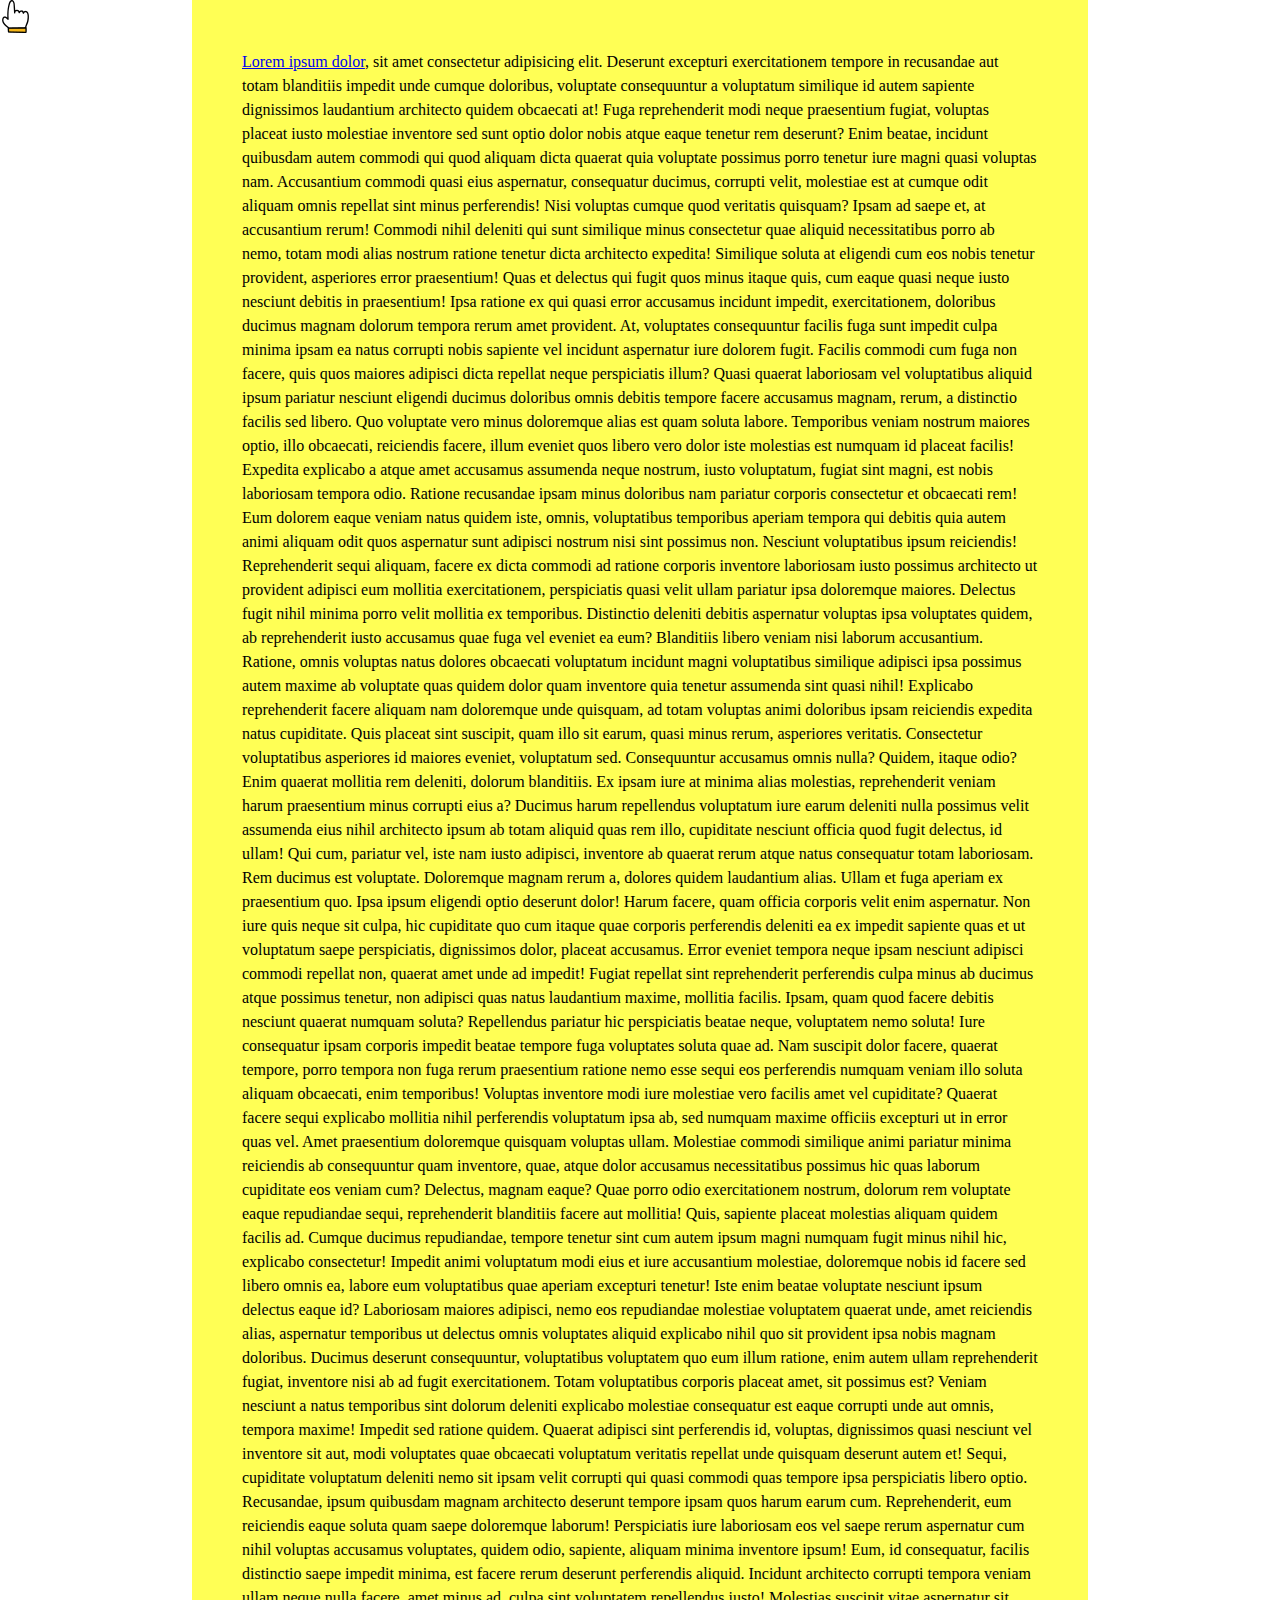
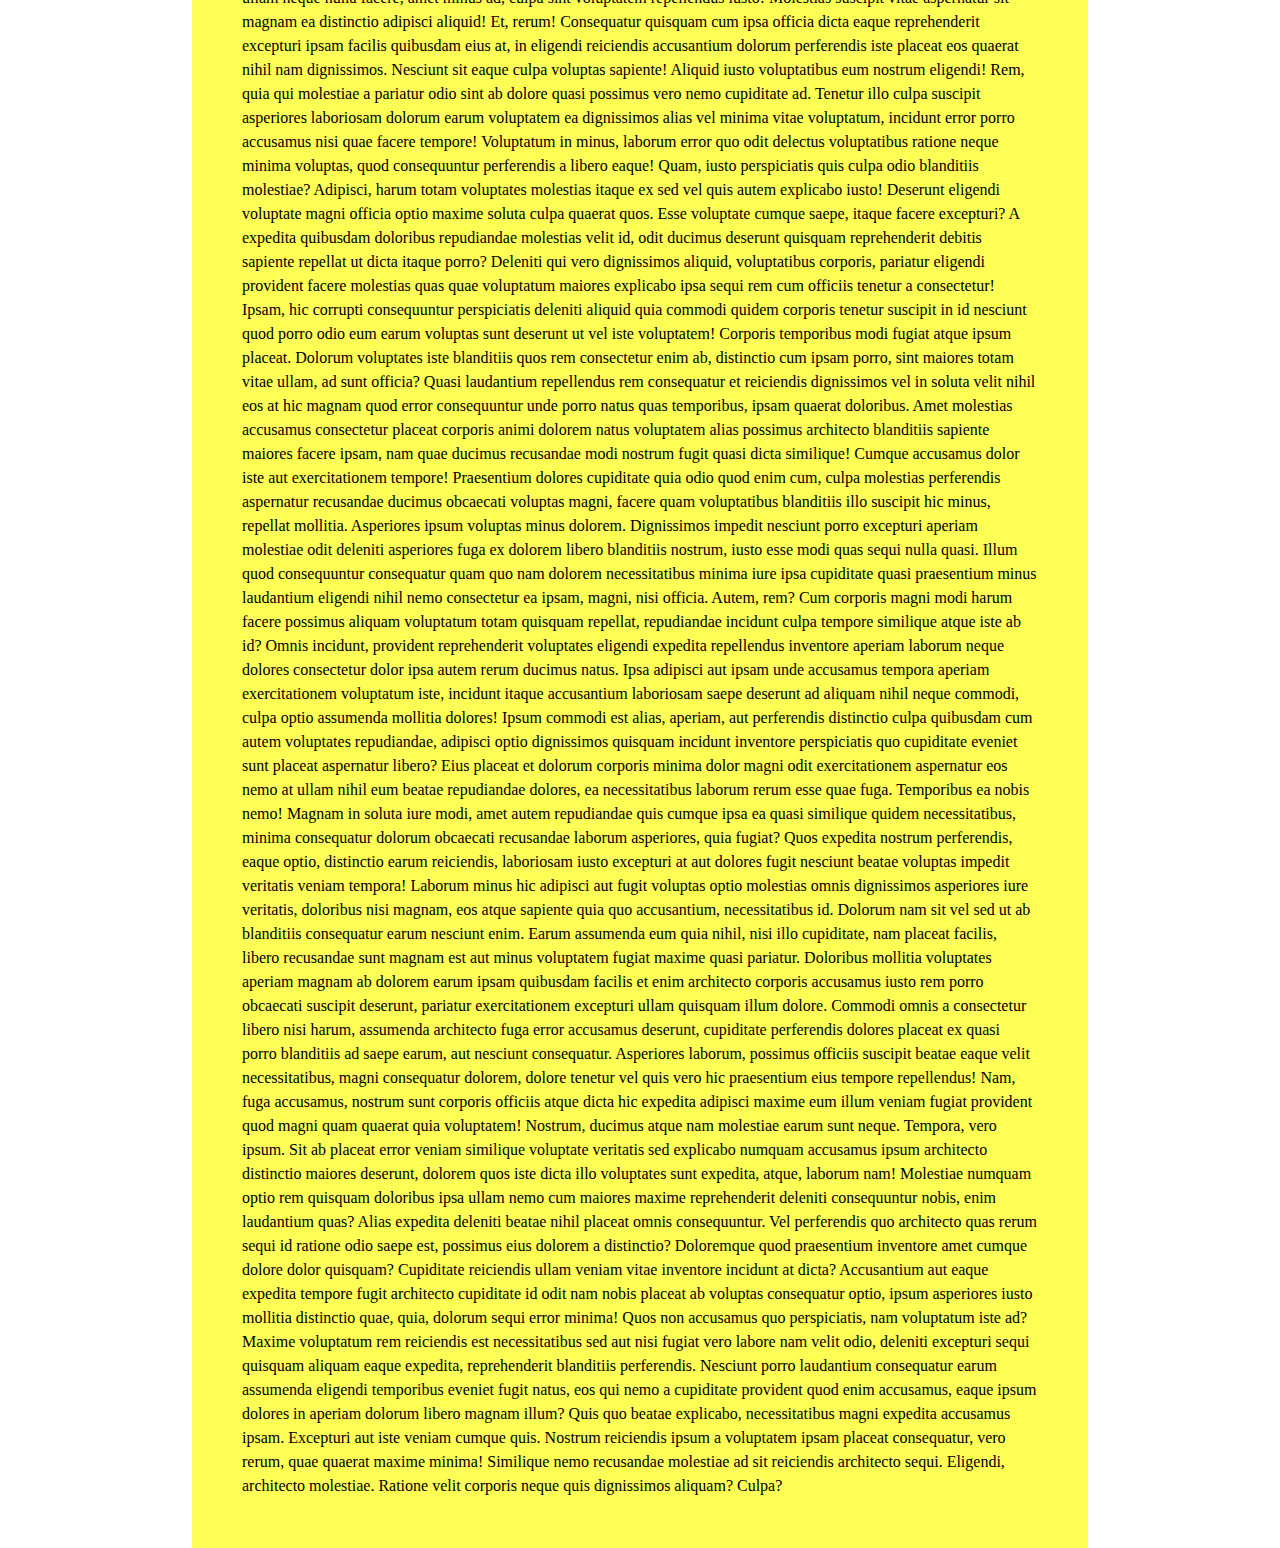
==== 01-Change-cursor/index.html @ e5b1fa8c "기본완성" ====
<!DOCTYPE html>
<html lang="ko">
  <head>
    <meta charset="UTF-8" />
    <meta http-equiv="X-UA-Compatible" content="IE=edge" />
    <meta name="viewport" content="width=device-width, initial-scale=1.0" />
    <title>mouse</title>
    <link rel="stylesheet" href="./css/style.css" />
    <script src="./js/jquery-3.3.1.min.js"></script>
    <script src="./js/script.js"></script>
  </head>
  <body>
    <div class="cursor"></div>
    <div class="wrap">
      <p>
        <a href="https://www.google.com">Lorem ipsum dolor</a>, sit amet consectetur adipisicing elit. Deserunt
        excepturi exercitationem tempore in recusandae aut totam blanditiis impedit unde cumque doloribus, voluptate
        consequuntur a voluptatum similique id autem sapiente dignissimos laudantium architecto quidem obcaecati at!
        Fuga reprehenderit modi neque praesentium fugiat, voluptas placeat iusto molestiae inventore sed sunt optio
        dolor nobis atque eaque tenetur rem deserunt? Enim beatae, incidunt quibusdam autem commodi qui quod aliquam
        dicta quaerat quia voluptate possimus porro tenetur iure magni quasi voluptas nam. Accusantium commodi quasi
        eius aspernatur, consequatur ducimus, corrupti velit, molestiae est at cumque odit aliquam omnis repellat sint
        minus perferendis! Nisi voluptas cumque quod veritatis quisquam? Ipsam ad saepe et, at accusantium rerum!
        Commodi nihil deleniti qui sunt similique minus consectetur quae aliquid necessitatibus porro ab nemo, totam
        modi alias nostrum ratione tenetur dicta architecto expedita! Similique soluta at eligendi cum eos nobis tenetur
        provident, asperiores error praesentium! Quas et delectus qui fugit quos minus itaque quis, cum eaque quasi
        neque iusto nesciunt debitis in praesentium! Ipsa ratione ex qui quasi error accusamus incidunt impedit,
        exercitationem, doloribus ducimus magnam dolorum tempora rerum amet provident. At, voluptates consequuntur
        facilis fuga sunt impedit culpa minima ipsam ea natus corrupti nobis sapiente vel incidunt aspernatur iure
        dolorem fugit. Facilis commodi cum fuga non facere, quis quos maiores adipisci dicta repellat neque perspiciatis
        illum? Quasi quaerat laboriosam vel voluptatibus aliquid ipsum pariatur nesciunt eligendi ducimus doloribus
        omnis debitis tempore facere accusamus magnam, rerum, a distinctio facilis sed libero. Quo voluptate vero minus
        doloremque alias est quam soluta labore. Temporibus veniam nostrum maiores optio, illo obcaecati, reiciendis
        facere, illum eveniet quos libero vero dolor iste molestias est numquam id placeat facilis! Expedita explicabo a
        atque amet accusamus assumenda neque nostrum, iusto voluptatum, fugiat sint magni, est nobis laboriosam tempora
        odio. Ratione recusandae ipsam minus doloribus nam pariatur corporis consectetur et obcaecati rem! Eum dolorem
        eaque veniam natus quidem iste, omnis, voluptatibus temporibus aperiam tempora qui debitis quia autem animi
        aliquam odit quos aspernatur sunt adipisci nostrum nisi sint possimus non. Nesciunt voluptatibus ipsum
        reiciendis! Reprehenderit sequi aliquam, facere ex dicta commodi ad ratione corporis inventore laboriosam iusto
        possimus architecto ut provident adipisci eum mollitia exercitationem, perspiciatis quasi velit ullam pariatur
        ipsa doloremque maiores. Delectus fugit nihil minima porro velit mollitia ex temporibus. Distinctio deleniti
        debitis aspernatur voluptas ipsa voluptates quidem, ab reprehenderit iusto accusamus quae fuga vel eveniet ea
        eum? Blanditiis libero veniam nisi laborum accusantium. Ratione, omnis voluptas natus dolores obcaecati
        voluptatum incidunt magni voluptatibus similique adipisci ipsa possimus autem maxime ab voluptate quas quidem
        dolor quam inventore quia tenetur assumenda sint quasi nihil! Explicabo reprehenderit facere aliquam nam
        doloremque unde quisquam, ad totam voluptas animi doloribus ipsam reiciendis expedita natus cupiditate. Quis
        placeat sint suscipit, quam illo sit earum, quasi minus rerum, asperiores veritatis. Consectetur voluptatibus
        asperiores id maiores eveniet, voluptatum sed. Consequuntur accusamus omnis nulla? Quidem, itaque odio? Enim
        quaerat mollitia rem deleniti, dolorum blanditiis. Ex ipsam iure at minima alias molestias, reprehenderit veniam
        harum praesentium minus corrupti eius a? Ducimus harum repellendus voluptatum iure earum deleniti nulla possimus
        velit assumenda eius nihil architecto ipsum ab totam aliquid quas rem illo, cupiditate nesciunt officia quod
        fugit delectus, id ullam! Qui cum, pariatur vel, iste nam iusto adipisci, inventore ab quaerat rerum atque natus
        consequatur totam laboriosam. Rem ducimus est voluptate. Doloremque magnam rerum a, dolores quidem laudantium
        alias. Ullam et fuga aperiam ex praesentium quo. Ipsa ipsum eligendi optio deserunt dolor! Harum facere, quam
        officia corporis velit enim aspernatur. Non iure quis neque sit culpa, hic cupiditate quo cum itaque quae
        corporis perferendis deleniti ea ex impedit sapiente quas et ut voluptatum saepe perspiciatis, dignissimos
        dolor, placeat accusamus. Error eveniet tempora neque ipsam nesciunt adipisci commodi repellat non, quaerat amet
        unde ad impedit! Fugiat repellat sint reprehenderit perferendis culpa minus ab ducimus atque possimus tenetur,
        non adipisci quas natus laudantium maxime, mollitia facilis. Ipsam, quam quod facere debitis nesciunt quaerat
        numquam soluta? Repellendus pariatur hic perspiciatis beatae neque, voluptatem nemo soluta! Iure consequatur
        ipsam corporis impedit beatae tempore fuga voluptates soluta quae ad. Nam suscipit dolor facere, quaerat
        tempore, porro tempora non fuga rerum praesentium ratione nemo esse sequi eos perferendis numquam veniam illo
        soluta aliquam obcaecati, enim temporibus! Voluptas inventore modi iure molestiae vero facilis amet vel
        cupiditate? Quaerat facere sequi explicabo mollitia nihil perferendis voluptatum ipsa ab, sed numquam maxime
        officiis excepturi ut in error quas vel. Amet praesentium doloremque quisquam voluptas ullam. Molestiae commodi
        similique animi pariatur minima reiciendis ab consequuntur quam inventore, quae, atque dolor accusamus
        necessitatibus possimus hic quas laborum cupiditate eos veniam cum? Delectus, magnam eaque? Quae porro odio
        exercitationem nostrum, dolorum rem voluptate eaque repudiandae sequi, reprehenderit blanditiis facere aut
        mollitia! Quis, sapiente placeat molestias aliquam quidem facilis ad. Cumque ducimus repudiandae, tempore
        tenetur sint cum autem ipsum magni numquam fugit minus nihil hic, explicabo consectetur! Impedit animi
        voluptatum modi eius et iure accusantium molestiae, doloremque nobis id facere sed libero omnis ea, labore eum
        voluptatibus quae aperiam excepturi tenetur! Iste enim beatae voluptate nesciunt ipsum delectus eaque id?
        Laboriosam maiores adipisci, nemo eos repudiandae molestiae voluptatem quaerat unde, amet reiciendis alias,
        aspernatur temporibus ut delectus omnis voluptates aliquid explicabo nihil quo sit provident ipsa nobis magnam
        doloribus. Ducimus deserunt consequuntur, voluptatibus voluptatem quo eum illum ratione, enim autem ullam
        reprehenderit fugiat, inventore nisi ab ad fugit exercitationem. Totam voluptatibus corporis placeat amet, sit
        possimus est? Veniam nesciunt a natus temporibus sint dolorum deleniti explicabo molestiae consequatur est eaque
        corrupti unde aut omnis, tempora maxime! Impedit sed ratione quidem. Quaerat adipisci sint perferendis id,
        voluptas, dignissimos quasi nesciunt vel inventore sit aut, modi voluptates quae obcaecati voluptatum veritatis
        repellat unde quisquam deserunt autem et! Sequi, cupiditate voluptatum deleniti nemo sit ipsam velit corrupti
        qui quasi commodi quas tempore ipsa perspiciatis libero optio. Recusandae, ipsum quibusdam magnam architecto
        deserunt tempore ipsam quos harum earum cum. Reprehenderit, eum reiciendis eaque soluta quam saepe doloremque
        laborum! Perspiciatis iure laboriosam eos vel saepe rerum aspernatur cum nihil voluptas accusamus voluptates,
        quidem odio, sapiente, aliquam minima inventore ipsum! Eum, id consequatur, facilis distinctio saepe impedit
        minima, est facere rerum deserunt perferendis aliquid. Incidunt architecto corrupti tempora veniam ullam neque
        nulla facere, amet minus ad, culpa sint voluptatem repellendus iusto! Molestias suscipit vitae aspernatur sit
        magnam ea distinctio adipisci aliquid! Et, rerum! Consequatur quisquam cum ipsa officia dicta eaque
        reprehenderit excepturi ipsam facilis quibusdam eius at, in eligendi reiciendis accusantium dolorum perferendis
        iste placeat eos quaerat nihil nam dignissimos. Nesciunt sit eaque culpa voluptas sapiente! Aliquid iusto
        voluptatibus eum nostrum eligendi! Rem, quia qui molestiae a pariatur odio sint ab dolore quasi possimus vero
        nemo cupiditate ad. Tenetur illo culpa suscipit asperiores laboriosam dolorum earum voluptatem ea dignissimos
        alias vel minima vitae voluptatum, incidunt error porro accusamus nisi quae facere tempore! Voluptatum in minus,
        laborum error quo odit delectus voluptatibus ratione neque minima voluptas, quod consequuntur perferendis a
        libero eaque! Quam, iusto perspiciatis quis culpa odio blanditiis molestiae? Adipisci, harum totam voluptates
        molestias itaque ex sed vel quis autem explicabo iusto! Deserunt eligendi voluptate magni officia optio maxime
        soluta culpa quaerat quos. Esse voluptate cumque saepe, itaque facere excepturi? A expedita quibusdam doloribus
        repudiandae molestias velit id, odit ducimus deserunt quisquam reprehenderit debitis sapiente repellat ut dicta
        itaque porro? Deleniti qui vero dignissimos aliquid, voluptatibus corporis, pariatur eligendi provident facere
        molestias quas quae voluptatum maiores explicabo ipsa sequi rem cum officiis tenetur a consectetur! Ipsam, hic
        corrupti consequuntur perspiciatis deleniti aliquid quia commodi quidem corporis tenetur suscipit in id nesciunt
        quod porro odio eum earum voluptas sunt deserunt ut vel iste voluptatem! Corporis temporibus modi fugiat atque
        ipsum placeat. Dolorum voluptates iste blanditiis quos rem consectetur enim ab, distinctio cum ipsam porro, sint
        maiores totam vitae ullam, ad sunt officia? Quasi laudantium repellendus rem consequatur et reiciendis
        dignissimos vel in soluta velit nihil eos at hic magnam quod error consequuntur unde porro natus quas
        temporibus, ipsam quaerat doloribus. Amet molestias accusamus consectetur placeat corporis animi dolorem natus
        voluptatem alias possimus architecto blanditiis sapiente maiores facere ipsam, nam quae ducimus recusandae modi
        nostrum fugit quasi dicta similique! Cumque accusamus dolor iste aut exercitationem tempore! Praesentium dolores
        cupiditate quia odio quod enim cum, culpa molestias perferendis aspernatur recusandae ducimus obcaecati voluptas
        magni, facere quam voluptatibus blanditiis illo suscipit hic minus, repellat mollitia. Asperiores ipsum voluptas
        minus dolorem. Dignissimos impedit nesciunt porro excepturi aperiam molestiae odit deleniti asperiores fuga ex
        dolorem libero blanditiis nostrum, iusto esse modi quas sequi nulla quasi. Illum quod consequuntur consequatur
        quam quo nam dolorem necessitatibus minima iure ipsa cupiditate quasi praesentium minus laudantium eligendi
        nihil nemo consectetur ea ipsam, magni, nisi officia. Autem, rem? Cum corporis magni modi harum facere possimus
        aliquam voluptatum totam quisquam repellat, repudiandae incidunt culpa tempore similique atque iste ab id? Omnis
        incidunt, provident reprehenderit voluptates eligendi expedita repellendus inventore aperiam laborum neque
        dolores consectetur dolor ipsa autem rerum ducimus natus. Ipsa adipisci aut ipsam unde accusamus tempora aperiam
        exercitationem voluptatum iste, incidunt itaque accusantium laboriosam saepe deserunt ad aliquam nihil neque
        commodi, culpa optio assumenda mollitia dolores! Ipsum commodi est alias, aperiam, aut perferendis distinctio
        culpa quibusdam cum autem voluptates repudiandae, adipisci optio dignissimos quisquam incidunt inventore
        perspiciatis quo cupiditate eveniet sunt placeat aspernatur libero? Eius placeat et dolorum corporis minima
        dolor magni odit exercitationem aspernatur eos nemo at ullam nihil eum beatae repudiandae dolores, ea
        necessitatibus laborum rerum esse quae fuga. Temporibus ea nobis nemo! Magnam in soluta iure modi, amet autem
        repudiandae quis cumque ipsa ea quasi similique quidem necessitatibus, minima consequatur dolorum obcaecati
        recusandae laborum asperiores, quia fugiat? Quos expedita nostrum perferendis, eaque optio, distinctio earum
        reiciendis, laboriosam iusto excepturi at aut dolores fugit nesciunt beatae voluptas impedit veritatis veniam
        tempora! Laborum minus hic adipisci aut fugit voluptas optio molestias omnis dignissimos asperiores iure
        veritatis, doloribus nisi magnam, eos atque sapiente quia quo accusantium, necessitatibus id. Dolorum nam sit
        vel sed ut ab blanditiis consequatur earum nesciunt enim. Earum assumenda eum quia nihil, nisi illo cupiditate,
        nam placeat facilis, libero recusandae sunt magnam est aut minus voluptatem fugiat maxime quasi pariatur.
        Doloribus mollitia voluptates aperiam magnam ab dolorem earum ipsam quibusdam facilis et enim architecto
        corporis accusamus iusto rem porro obcaecati suscipit deserunt, pariatur exercitationem excepturi ullam quisquam
        illum dolore. Commodi omnis a consectetur libero nisi harum, assumenda architecto fuga error accusamus deserunt,
        cupiditate perferendis dolores placeat ex quasi porro blanditiis ad saepe earum, aut nesciunt consequatur.
        Asperiores laborum, possimus officiis suscipit beatae eaque velit necessitatibus, magni consequatur dolorem,
        dolore tenetur vel quis vero hic praesentium eius tempore repellendus! Nam, fuga accusamus, nostrum sunt
        corporis officiis atque dicta hic expedita adipisci maxime eum illum veniam fugiat provident quod magni quam
        quaerat quia voluptatem! Nostrum, ducimus atque nam molestiae earum sunt neque. Tempora, vero ipsum. Sit ab
        placeat error veniam similique voluptate veritatis sed explicabo numquam accusamus ipsum architecto distinctio
        maiores deserunt, dolorem quos iste dicta illo voluptates sunt expedita, atque, laborum nam! Molestiae numquam
        optio rem quisquam doloribus ipsa ullam nemo cum maiores maxime reprehenderit deleniti consequuntur nobis, enim
        laudantium quas? Alias expedita deleniti beatae nihil placeat omnis consequuntur. Vel perferendis quo architecto
        quas rerum sequi id ratione odio saepe est, possimus eius dolorem a distinctio? Doloremque quod praesentium
        inventore amet cumque dolore dolor quisquam? Cupiditate reiciendis ullam veniam vitae inventore incidunt at
        dicta? Accusantium aut eaque expedita tempore fugit architecto cupiditate id odit nam nobis placeat ab voluptas
        consequatur optio, ipsum asperiores iusto mollitia distinctio quae, quia, dolorum sequi error minima! Quos non
        accusamus quo perspiciatis, nam voluptatum iste ad? Maxime voluptatum rem reiciendis est necessitatibus sed aut
        nisi fugiat vero labore nam velit odio, deleniti excepturi sequi quisquam aliquam eaque expedita, reprehenderit
        blanditiis perferendis. Nesciunt porro laudantium consequatur earum assumenda eligendi temporibus eveniet fugit
        natus, eos qui nemo a cupiditate provident quod enim accusamus, eaque ipsum dolores in aperiam dolorum libero
        magnam illum? Quis quo beatae explicabo, necessitatibus magni expedita accusamus ipsam. Excepturi aut iste
        veniam cumque quis. Nostrum reiciendis ipsum a voluptatem ipsam placeat consequatur, vero rerum, quae quaerat
        maxime minima! Similique nemo recusandae molestiae ad sit reiciendis architecto sequi. Eligendi, architecto
        molestiae. Ratione velit corporis neque quis dignissimos aliquam? Culpa?
      </p>
    </div>
  </body>
</html>
---- 01-Change-cursor/css/style.css ----
@charset 'utf-8';

* {
  margin: 0;
  padding: 0;
  box-sizing: border-box;
}
ul,
ol,
li {
  list-style: none;
}
img {
  vertical-align: top;
}
.wrap {
  width: 70%;
  margin: 0 auto;
  background: #ff5;
  padding: 50px;
  line-height: 1.5;
}
.cursor {
  position: absolute;
  top: 0;
  left: 0;
  width: 33px;
  height: 33px;
  background: url(../images/hover-2.png) no-repeat 0 0;

  /* 마우스 커서와 관련없게 */
  pointer-events: none;

  /* 사용자의 선택(드래그 등)할 수 없게 */
  user-select: none;
}
.cursor.click {
  background-position: -33px 0;
}

body,
a,
a:hover {
  /* 커서 없애기 */
  cursor: none; /* cun */
}
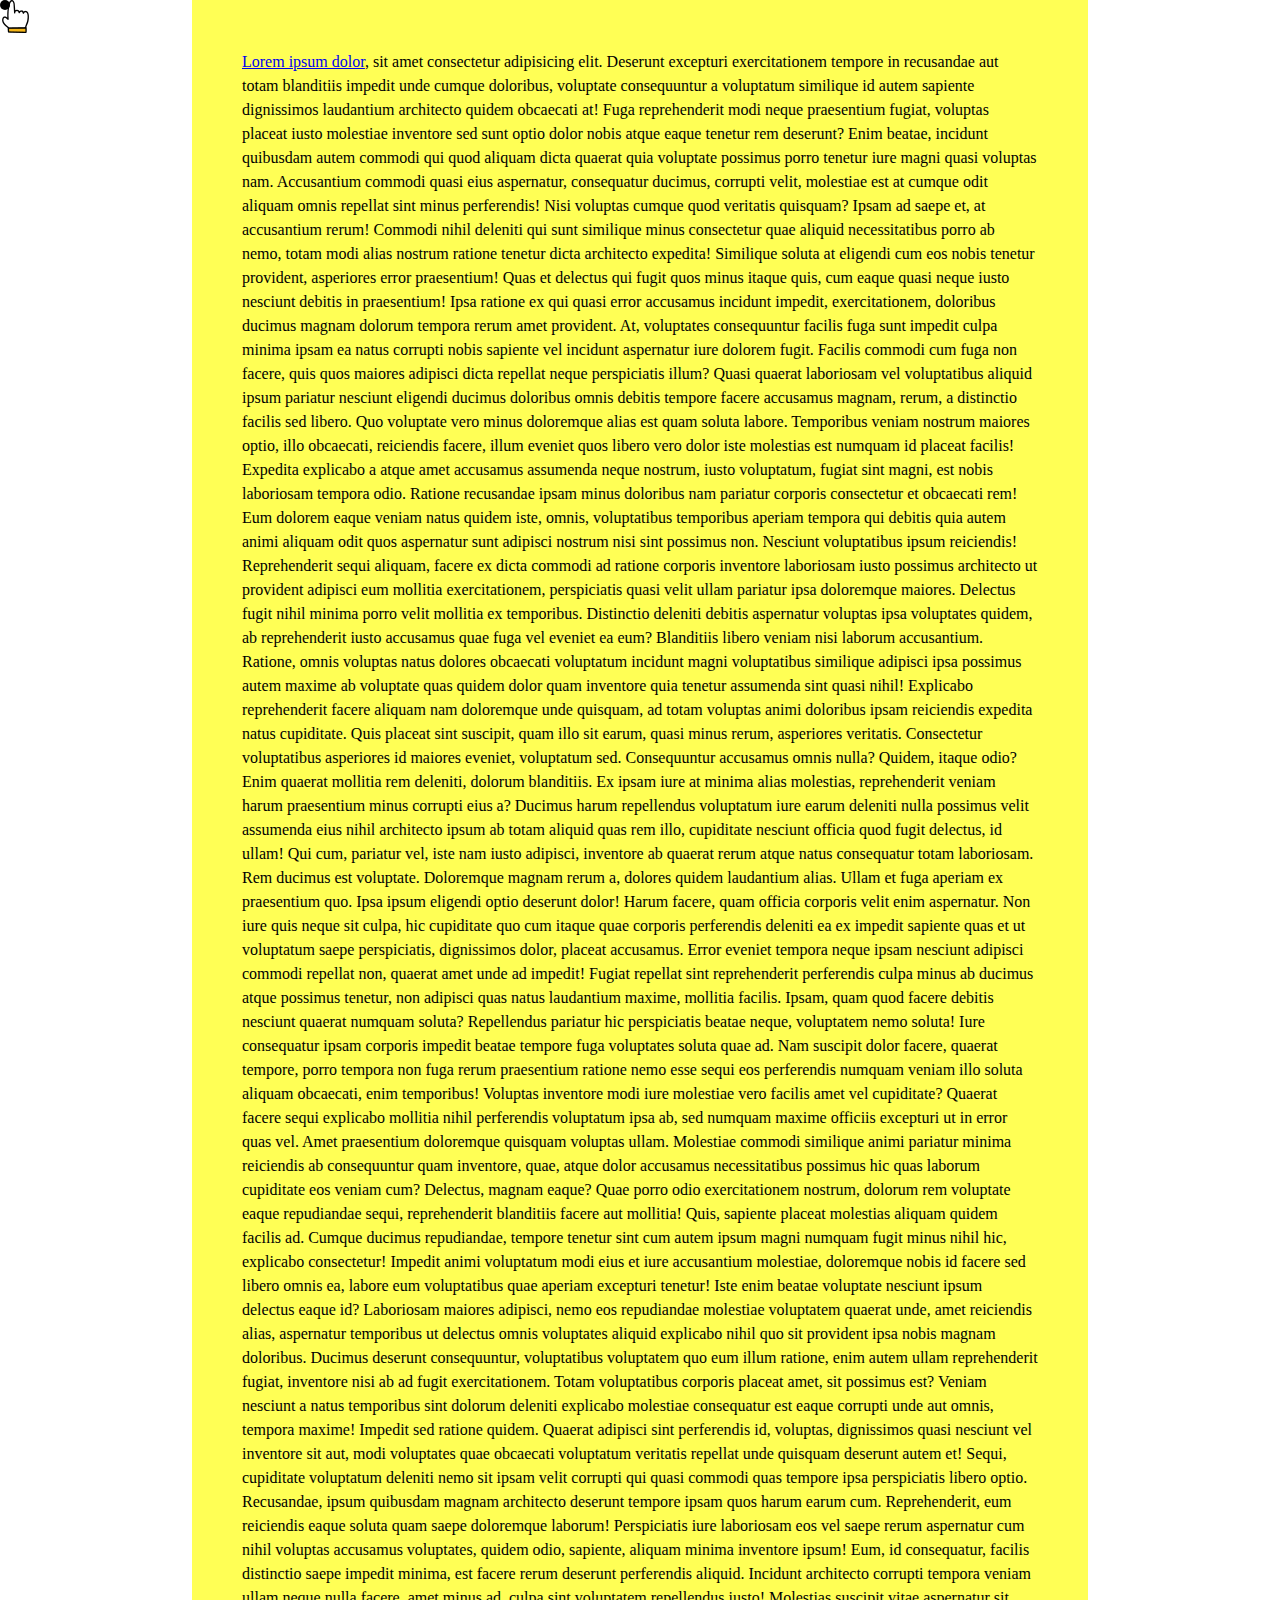
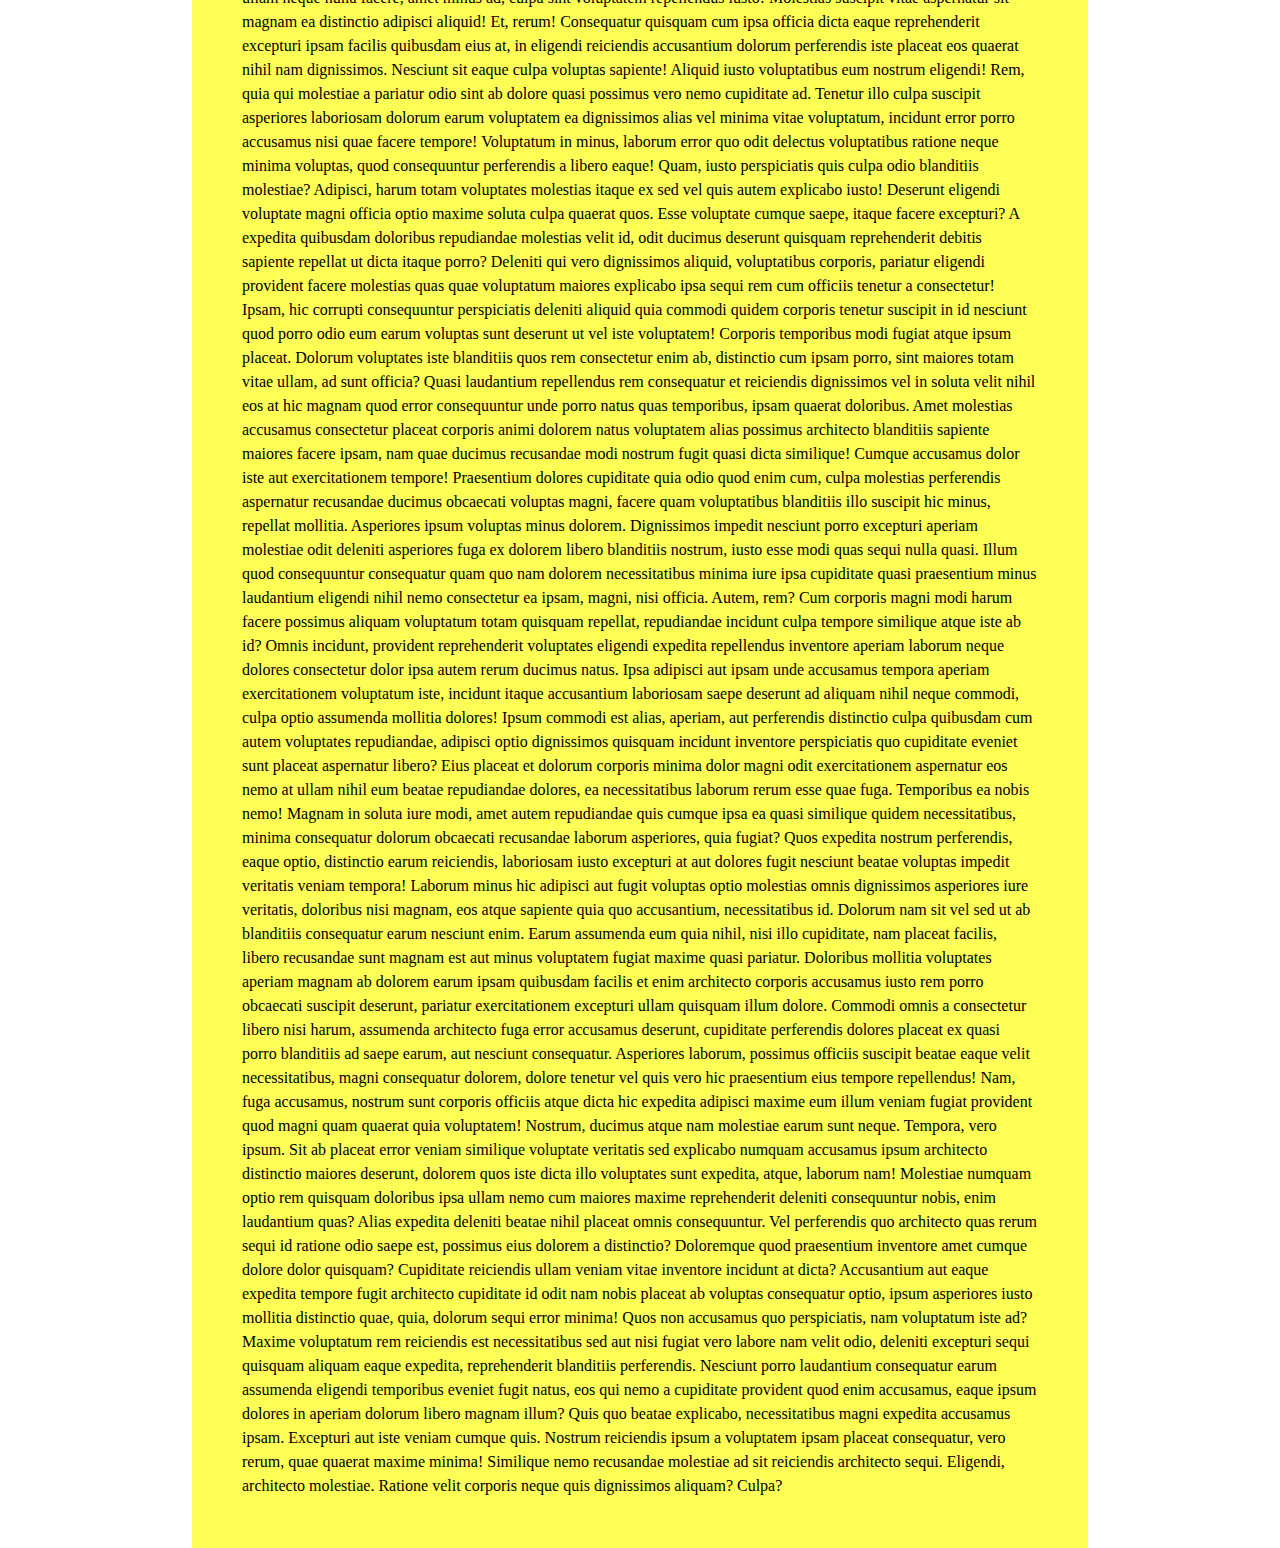
==== commit e53c2232: "따라다니는 애 완성" ====
--- a/01-Change-cursor/index.html
+++ b/01-Change-cursor/index.html
@@ -11,6 +11,8 @@
   </head>
   <body>
     <div class="cursor"></div>
+    <div class="spark"></div>
+
     <div class="wrap">
       <p>
         <a href="https://www.google.com">Lorem ipsum dolor</a>, sit amet consectetur adipisicing elit. Deserunt
--- a/01-Change-cursor/css/style.css
+++ b/01-Change-cursor/css/style.css
@@ -44,3 +44,30 @@
   /* 커서 없애기 */
   cursor: none; /* cun */
 }
+
+.spark {
+  position: absolute;
+  top: 0;
+  left: 0;
+  width: 10px;
+  height: 10px;
+  border-radius: 50%;
+  background: #000;
+
+  pointer-events: none;
+  user-select: none;
+
+  transition: 0.4s;
+}
+
+.spark.click {
+  animation: sparkAni 0.4s;
+}
+
+@keyframes sparkAni {
+  100% {
+    width: 70px;
+    height: 70px;
+    opacity: 0;
+  }
+}
